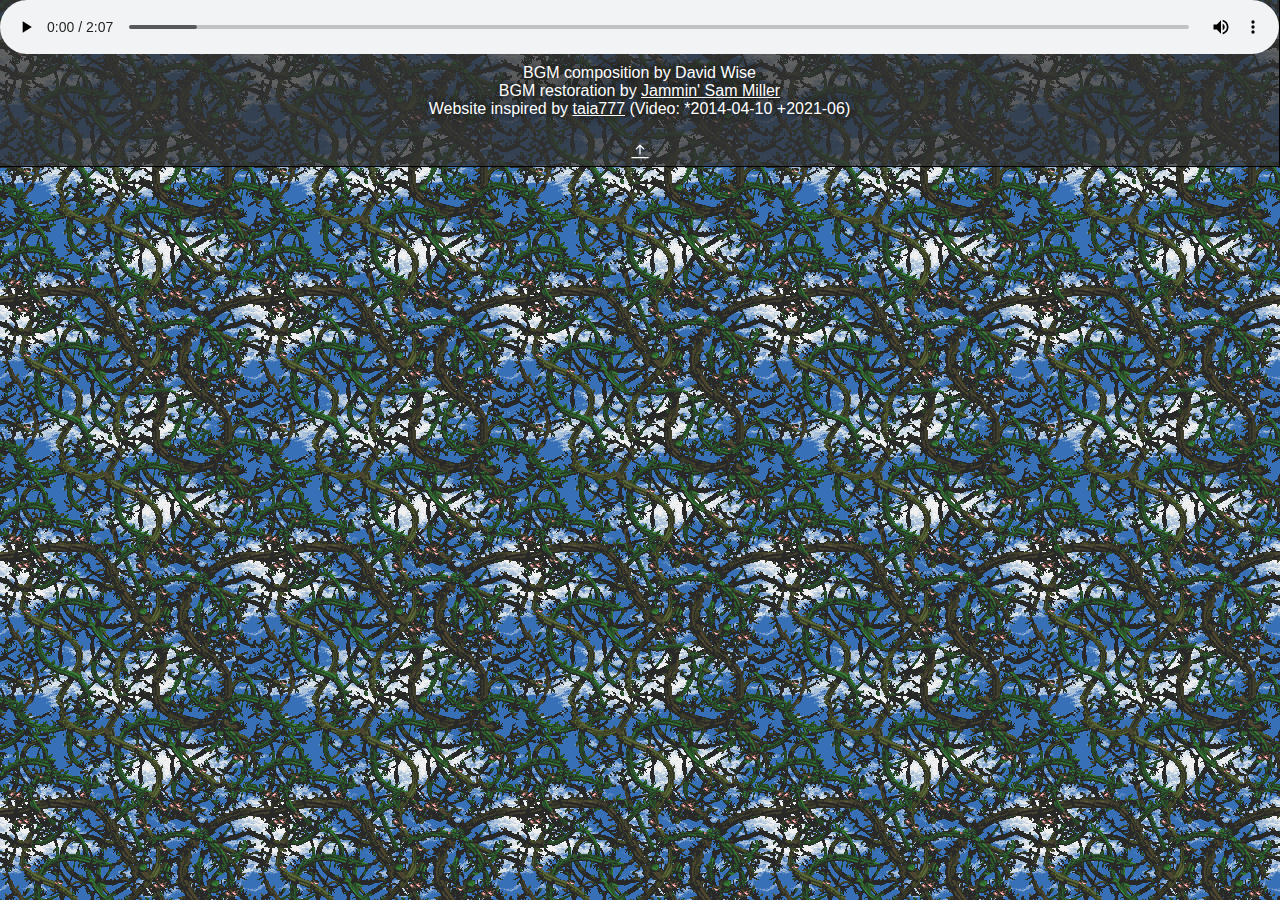
==== httpdocs/index.html @ 3b2cf711 "moved web files into new httpdocs dir" ====
<!DOCTYPE html>
<html lang="en">
<head>
	<title>Stickerbush Symphony</title>
	<meta charset="UTF-8">
	<meta name="viewport" content="width=device-width, initial-scale=1">
	<link rel="icon" href="/img/bg.gif" type="image/gif">
	<link rel="stylesheet" href="/style/index.css">
	<script type="text/javascript" src="/js/index.js"></script>
</head>
<body onload="init()">
	<div id="infobox">
		<audio controls autoplay loop>
			<source src="/audio/bgm.flac" type="audio/flac"/>
			<source src="/audio/bgm.ogg"  type="audio/ogg"/>
			<source src="/audio/bgm.mp3"  type="audio/mpeg"/>
			Your browser does not support the audio element.
		</audio>
		<div id="infos">
			<p>
				BGM composition by David Wise
			</p>
			<p>
				BGM restoration by <a href="https://youtu.be/nwBlulZ2Uq8" target="_blank">Jammin' Sam Miller</a>
			</p>
			<p>
				Website inspired by <a href="http://web.archive.org/web/20210608204926if_/https://www.youtube.com/watch?v=bPVohspy054" target="_blank">taia777</a> (Video: *2014-04-10 +2021-06)
			</p>
		</div>
		<div id="infobox-closebtn">
			<svg xmlns="http://www.w3.org/2000/svg" width="16" height="16" fill="currentColor" class="bi bi-arrow-bar-up" viewBox="0 0 16 16">
				<path fill-rule="evenodd" d="M8 10a.5.5 0 0 0 .5-.5V3.707l2.146 2.147a.5.5 0 0 0 .708-.708l-3-3a.5.5 0 0 0-.708 0l-3 3a.5.5 0 1 0 .708.708L7.5 3.707V9.5a.5.5 0 0 0 .5.5zm-7 2.5a.5.5 0 0 1 .5-.5h13a.5.5 0 0 1 0 1h-13a.5.5 0 0 1-.5-.5z"/>
			</svg>
		</div>
	</div>
	<div id="infobox-openbtn">
		<svg xmlns="http://www.w3.org/2000/svg" width="16" height="16" fill="currentColor" class="bi bi-arrow-bar-down" viewBox="0 0 16 16">
			<path fill-rule="evenodd" d="M1 3.5a.5.5 0 0 1 .5-.5h13a.5.5 0 0 1 0 1h-13a.5.5 0 0 1-.5-.5zM8 6a.5.5 0 0 1 .5.5v5.793l2.146-2.147a.5.5 0 0 1 .708.708l-3 3a.5.5 0 0 1-.708 0l-3-3a.5.5 0 0 1 .708-.708L7.5 12.293V6.5A.5.5 0 0 1 8 6z"/>
		</svg>
	</div>
</body>
</html>
---- style/index.css ----
*
{
	font-family: 'Arial', 'Helvetica', sans-serif;
	color: white;
	text-shadow: 0 0 10px black;
	
	margin: 0;
}

body
{
	background-image: url("/img/bg.gif");
}

svg
{
	width: 20px;
	height: 20px;
}

#infos
{
	margin: 10px;
	text-align: center;
}

#infobox
{
	display: flex;
	flex-direction: column;
	
	background-color: rgba(50, 50, 50, 0.75);
	border-bottom: thin solid black;
	border-right: thin solid black;
}

#infobox audio
{
	width: 100%;
}

#infobox-closebtn, #infobox-openbtn
{
	text-align: center;
}

#infobox-closebtn, #infobox-openbtn, #infobox-openbtn svg
{
	transition: all .15s linear;
}

#infobox-closebtn
{
	margin-top: 10px;
	padding-top: 4px;
}

#infobox-closebtn:hover, #infobox-openbtn:hover
{
	background-color: DodgerBlue;
	cursor: pointer;
}

#infobox-openbtn
{
	display: none;
}

#infobox-openbtn svg
{
	fill: transparent;
}

#infobox-openbtn:hover svg
{
	fill: white;
}
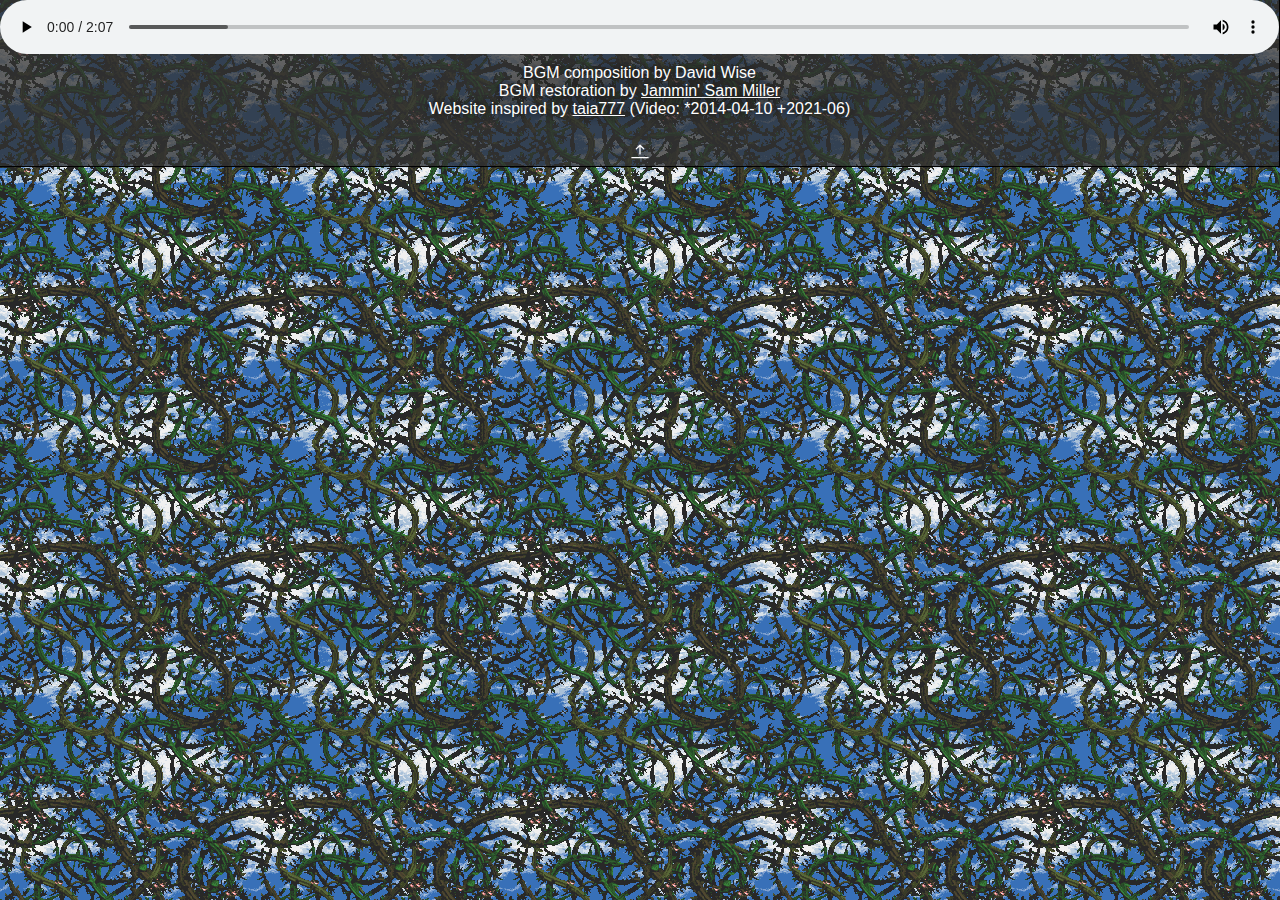
==== commit 72134026: "disabled user-scalability" ====
--- a/httpdocs/index.html
+++ b/httpdocs/index.html
@@ -3,7 +3,7 @@
 <head>
 	<title>Stickerbush Symphony</title>
 	<meta charset="UTF-8">
-	<meta name="viewport" content="width=device-width, initial-scale=1">
+	<meta name="viewport" content="width=device-width, initial-scale=1.0, user-scalable=no">
 	<link rel="icon" href="/img/bg.gif" type="image/gif">
 	<link rel="stylesheet" href="/style/index.css">
 	<script type="text/javascript" src="/js/index.js"></script>
